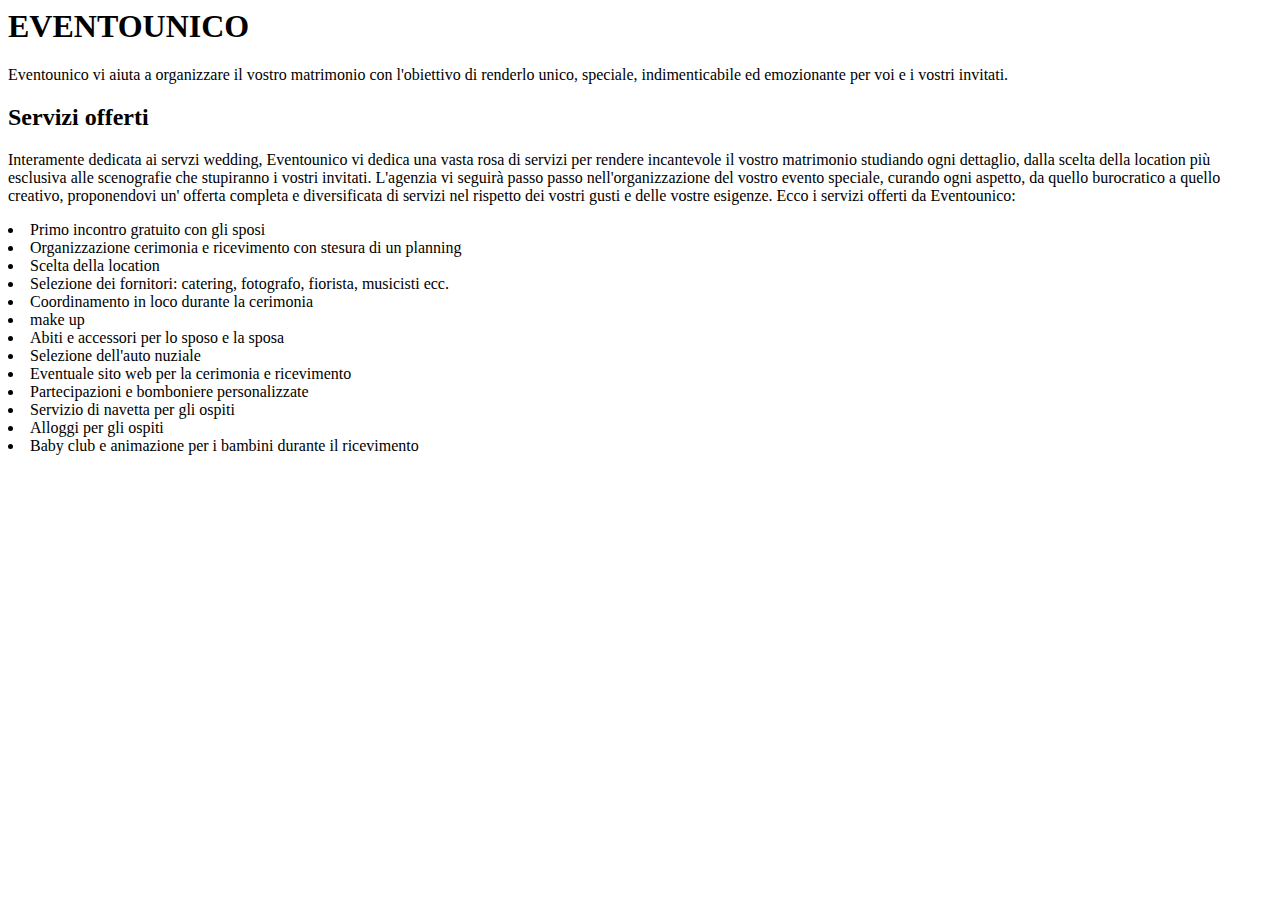
==== pages/presentazione.html @ 428c66f5 "first commit" ====
<head>
    <H1>EVENTOUNICO</H1>
</head>

</head>

<body>

    <P>Eventounico vi aiuta a organizzare il vostro matrimonio con l'obiettivo di renderlo unico, speciale,
        indimenticabile ed emozionante per voi e i vostri invitati.</P>
    <P>
    <H2>Servizi offerti</H2>
    <P>Interamente dedicata ai servzi wedding, Eventounico vi dedica una vasta rosa di servizi per rendere incantevole
        il vostro matrimonio studiando ogni dettaglio, dalla scelta della location più esclusiva alle scenografie che
        stupiranno i vostri invitati.

        L'agenzia vi seguirà passo passo nell'organizzazione del vostro evento speciale, curando ogni aspetto, da quello
        burocratico a quello creativo, proponendovi un' offerta completa e diversificata di servizi nel rispetto dei
        vostri gusti e delle vostre esigenze. Ecco i servizi offerti da Eventounico:</P>
    </P>
    <li>Primo incontro gratuito con gli sposi</li>
    <li>Organizzazione cerimonia e ricevimento con stesura di un planning</li>
    <li>Scelta della location</li>
    <li>Selezione dei fornitori: catering, fotografo, fiorista, musicisti ecc.</li>
    <li>Coordinamento in loco durante la cerimonia</li>
    <li>make up</li>
    <li> Abiti e accessori per lo sposo e la sposa</li>
    <li>Selezione dell'auto nuziale</li>
    <li>Eventuale sito web per la cerimonia e ricevimento</li>
    <li>Partecipazioni e bomboniere personalizzate</li>
    <li>Servizio di navetta per gli ospiti</li>
    <li>Alloggi per gli ospiti</li>
    <li>Baby club e animazione per i bambini durante il ricevimento</OL>

        
</body>
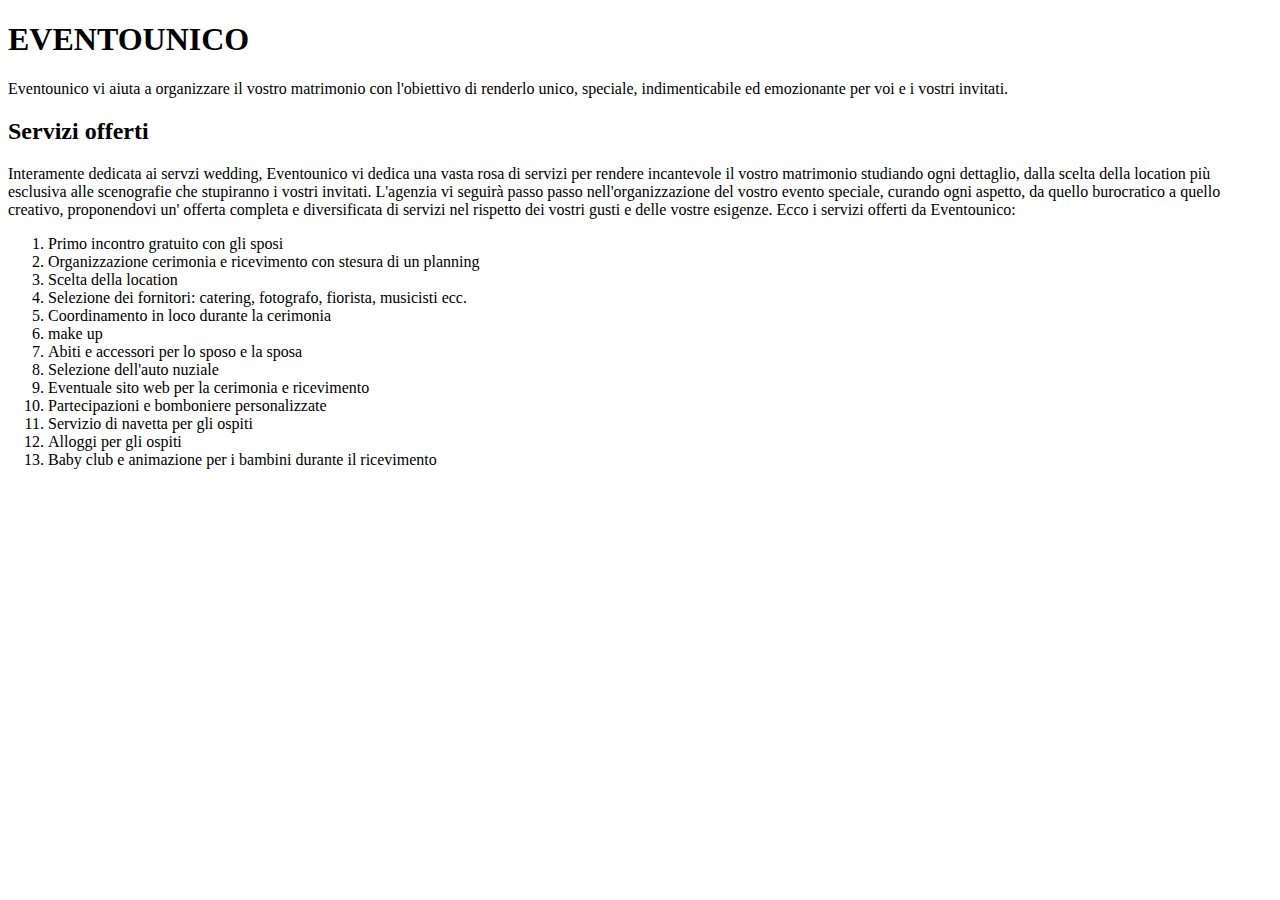
==== commit 639587a4: "Modificato elementi" ====
--- a/pages/presentazione.html
+++ b/pages/presentazione.html
@@ -1,15 +1,22 @@
+<!DOCTYPE html>
+<html lang="en">
+
 <head>
-    <H1>EVENTOUNICO</H1>
-</head>
-
+    <meta charset="UTF-8">
+    <meta name="viewport" content="width=device-width, initial-scale=1.0">
+    <title>Document</title>
 </head>
 
 <body>
 
+    <h1>EVENTOUNICO</h1>
+
     <P>Eventounico vi aiuta a organizzare il vostro matrimonio con l'obiettivo di renderlo unico, speciale,
         indimenticabile ed emozionante per voi e i vostri invitati.</P>
     <P>
+
     <H2>Servizi offerti</H2>
+
     <P>Interamente dedicata ai servzi wedding, Eventounico vi dedica una vasta rosa di servizi per rendere incantevole
         il vostro matrimonio studiando ogni dettaglio, dalla scelta della location più esclusiva alle scenografie che
         stupiranno i vostri invitati.
@@ -18,19 +25,23 @@
         burocratico a quello creativo, proponendovi un' offerta completa e diversificata di servizi nel rispetto dei
         vostri gusti e delle vostre esigenze. Ecco i servizi offerti da Eventounico:</P>
     </P>
-    <li>Primo incontro gratuito con gli sposi</li>
-    <li>Organizzazione cerimonia e ricevimento con stesura di un planning</li>
-    <li>Scelta della location</li>
-    <li>Selezione dei fornitori: catering, fotografo, fiorista, musicisti ecc.</li>
-    <li>Coordinamento in loco durante la cerimonia</li>
-    <li>make up</li>
-    <li> Abiti e accessori per lo sposo e la sposa</li>
-    <li>Selezione dell'auto nuziale</li>
-    <li>Eventuale sito web per la cerimonia e ricevimento</li>
-    <li>Partecipazioni e bomboniere personalizzate</li>
-    <li>Servizio di navetta per gli ospiti</li>
-    <li>Alloggi per gli ospiti</li>
-    <li>Baby club e animazione per i bambini durante il ricevimento</OL>
 
-        
-</body>+    <ol>
+        <li>Primo incontro gratuito con gli sposi</li>
+        <li>Organizzazione cerimonia e ricevimento con stesura di un planning</li>
+        <li>Scelta della location</li>
+        <li>Selezione dei fornitori: catering, fotografo, fiorista, musicisti ecc.</li>
+        <li>Coordinamento in loco durante la cerimonia</li>
+        <li>make up</li>
+        <li> Abiti e accessori per lo sposo e la sposa</li>
+        <li>Selezione dell'auto nuziale</li>
+        <li>Eventuale sito web per la cerimonia e ricevimento</li>
+        <li>Partecipazioni e bomboniere personalizzate</li>
+        <li>Servizio di navetta per gli ospiti</li>
+        <li>Alloggi per gli ospiti</li>
+        <li>Baby club e animazione per i bambini durante il ricevimento
+    </ol>
+
+</body>
+
+</html>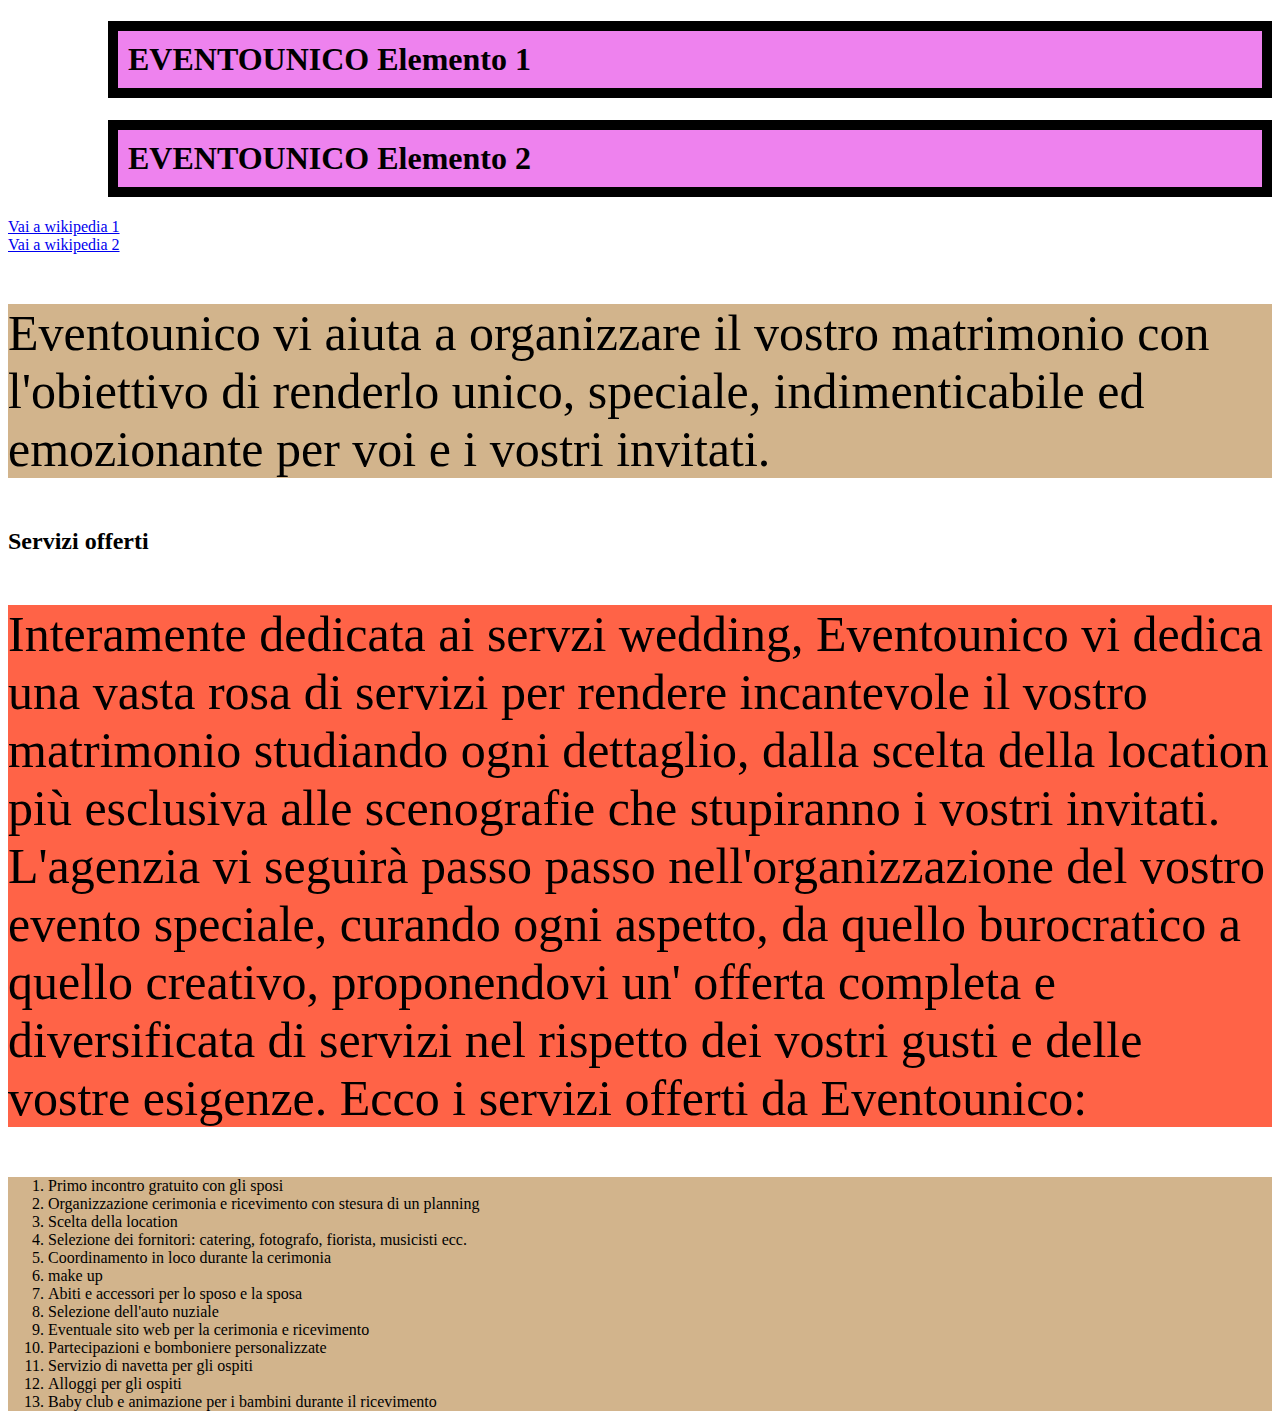
==== commit cb128562: "Altre funzion" ====
--- a/pages/presentazione.html
+++ b/pages/presentazione.html
@@ -5,19 +5,28 @@
     <meta charset="UTF-8">
     <meta name="viewport" content="width=device-width, initial-scale=1.0">
     <title>Document</title>
+    
+    <!-- Unire il css al HTML -->
+    <link rel="stylesheet" href="/css/presentazione.css">
+
 </head>
 
 <body>
 
-    <h1>EVENTOUNICO</h1>
+    <h1>EVENTOUNICO Elemento 1</h1>
+    
+    <h1>EVENTOUNICO Elemento 2</h1>
 
-    <P>Eventounico vi aiuta a organizzare il vostro matrimonio con l'obiettivo di renderlo unico, speciale,
+    <a href="#">Vai a wikipedia 1</a>
+    <a href="#">Vai a wikipedia 2</a>
+
+    <p class="par1 font40">Eventounico vi aiuta a organizzare il vostro matrimonio con l'obiettivo di renderlo unico, speciale,
         indimenticabile ed emozionante per voi e i vostri invitati.</P>
-    <P>
+    
 
-    <H2>Servizi offerti</H2>
+    <H2 id="id-h2">Servizi offerti</H2>
 
-    <P>Interamente dedicata ai servzi wedding, Eventounico vi dedica una vasta rosa di servizi per rendere incantevole
+    <P class="par2 font40">Interamente dedicata ai servzi wedding, Eventounico vi dedica una vasta rosa di servizi per rendere incantevole
         il vostro matrimonio studiando ogni dettaglio, dalla scelta della location più esclusiva alle scenografie che
         stupiranno i vostri invitati.
 
@@ -26,7 +35,7 @@
         vostri gusti e delle vostre esigenze. Ecco i servizi offerti da Eventounico:</P>
     </P>
 
-    <ol>
+    <ol class="lista1">
         <li>Primo incontro gratuito con gli sposi</li>
         <li>Organizzazione cerimonia e ricevimento con stesura di un planning</li>
         <li>Scelta della location</li>
--- a/css/presentazione.css
+++ b/css/presentazione.css
@@ -0,0 +1,47 @@
+
+/* Rules */
+/* Selettore + Blocco di decorazione */
+/* 4 tipi di selettori basici
+- * Selettore universale -----
+-   Selettore che seleziona un elemento attraverso il suo nome -----------
+-   Selettore che seleziona una CLASSE e si mette il punto .classe
+-   Selettore che seleziona attraverso di un ID e si mette # #id
+*/
+
+
+
+
+h1 {
+    color: black;
+    text-align: start;
+    background-color: violet;
+    border: black solid 10px;
+    padding: 10px;
+    margin-left: 100px;
+}
+
+p {
+    color: black;
+    background-color: violet;
+}
+
+
+.font40 {
+    font-size: 50px;
+}
+
+.par1 {
+    background-color: tan;
+}
+
+.par2 {
+    background-color: tomato;
+}
+
+.lista1 {
+    background-color: tan;
+}
+
+a {
+    display: block; 
+}